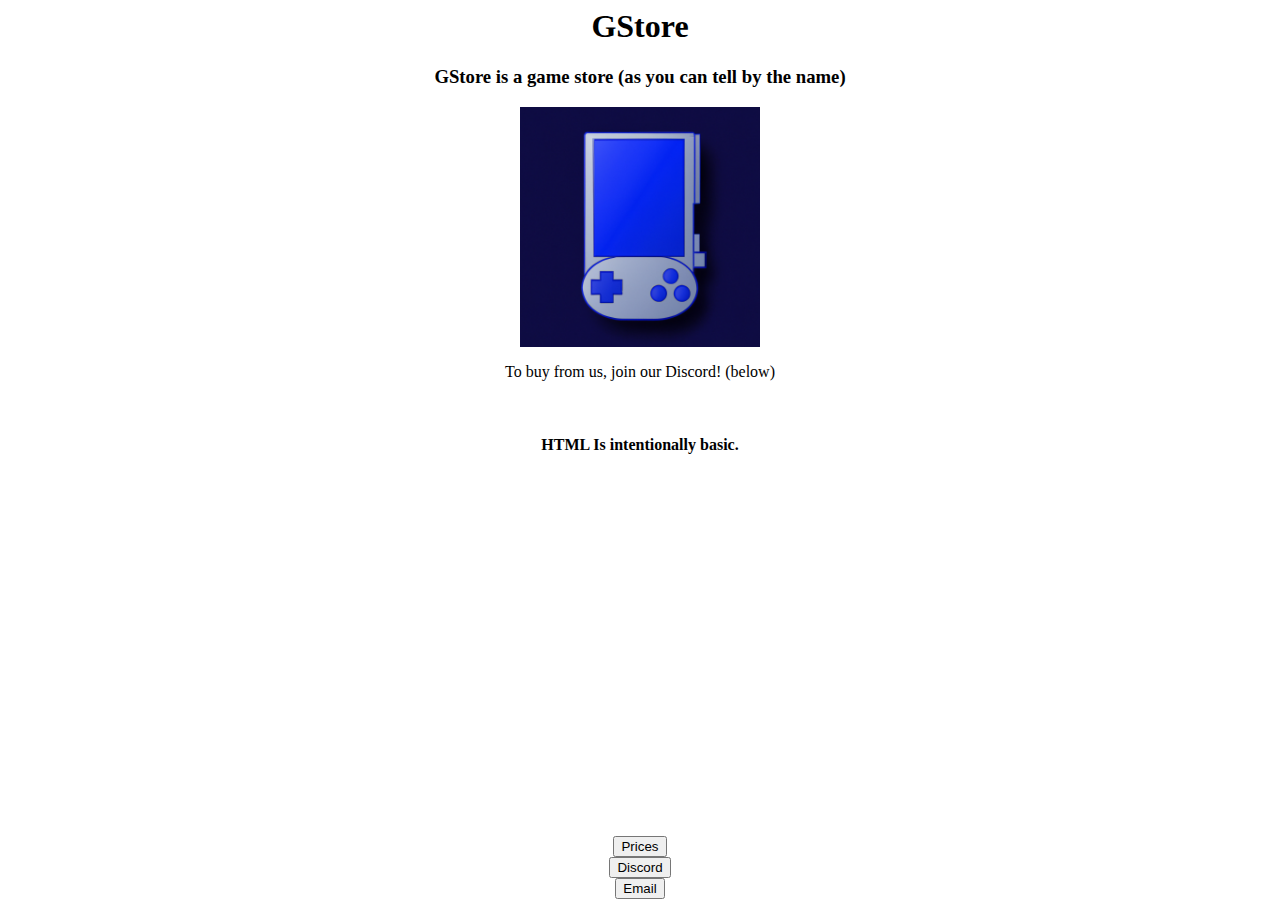
==== index.html @ 4ec5897e "add entire website" ====
<!doctype html4>
<html>
<body>
    <head>
<meta>
        <link rel=¨stylesheet¨ type=¨text/css¨ href=¨style.css¨>
<title>GStore</title>
    </head>
<center><h1>GStore</h1></center> 
<center><h3>GStore is a game store (as you can tell by the name)</h3></center><center><img src="gstore.png" alt="GStore Logo" width="240" height="240"></center>
<center><p>To buy from us, join our Discord! (below)</p></center><br>
    <center><h4>HTML Is intentionally basic.</h4></center><br><br><br><br><br><br><br><br><br><br><br><br><br><br><br><br><br><br><br><br>
    
    
    
    
    
    
    
    
    
    
    
    
    
    
    
 <center><input type="button" onclick="location.href='https://gstore1.github.io/gstore/prices.html';" value="Prices" /></center><center><input type="button" onclick="location.href='https://discord.gg/KXSNzHuP9X';" value="Discord" /><center><center><input type="button" onclick="location.href='mailto: gstore123@proton.me';" value="Email" /></center>
        <html>
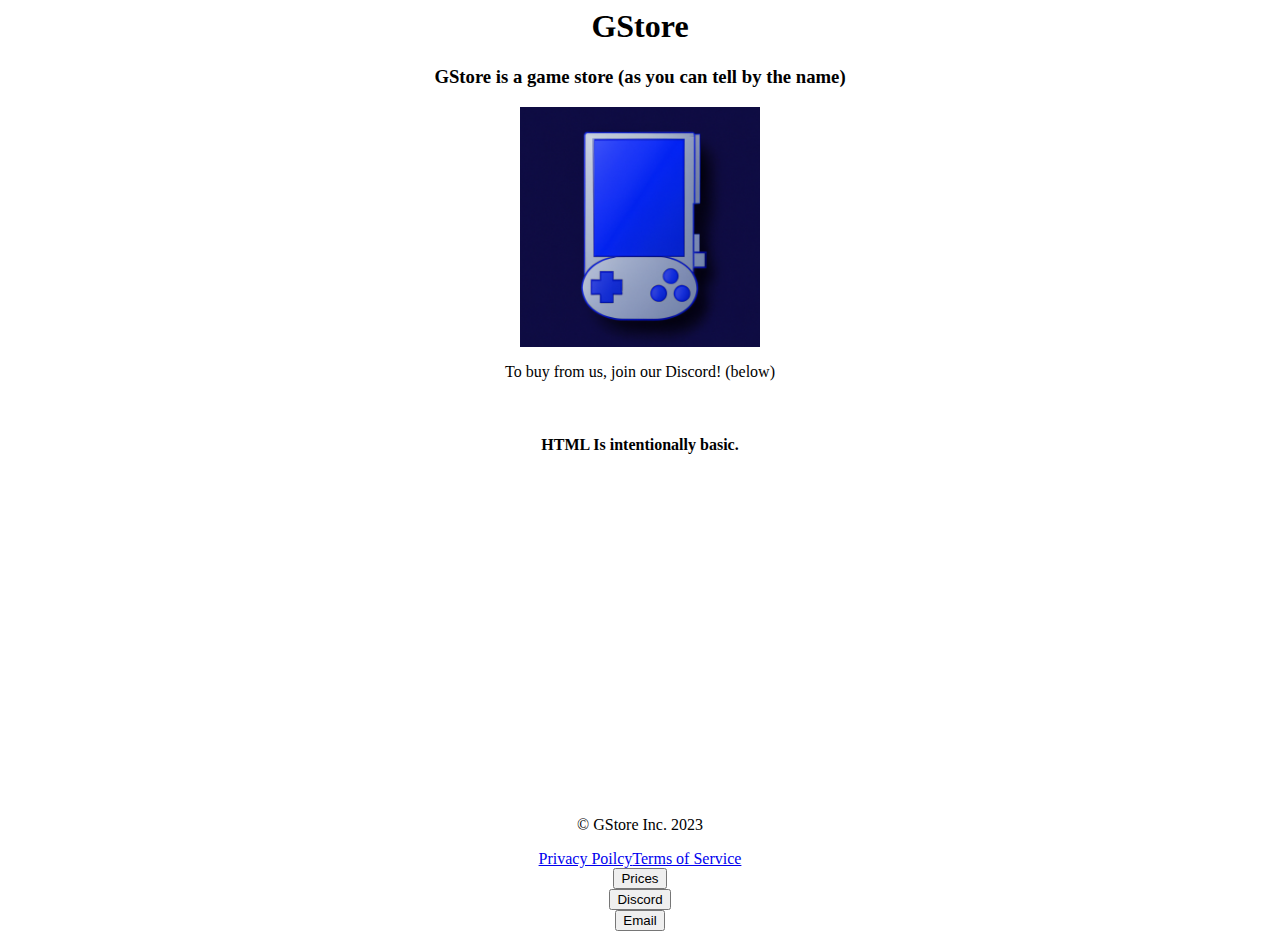
==== commit c1a5a5cf: "Update index.html" ====
--- a/index.html
+++ b/index.html
@@ -9,7 +9,7 @@
 <center><h1>GStore</h1></center> 
 <center><h3>GStore is a game store (as you can tell by the name)</h3></center><center><img src="gstore.png" alt="GStore Logo" width="240" height="240"></center>
 <center><p>To buy from us, join our Discord! (below)</p></center><br>
-    <center><h4>HTML Is intentionally basic.</h4></center><br><br><br><br><br><br><br><br><br><br><br><br><br><br><br><br><br><br><br><br>
+    <center><h4>HTML Is intentionally basic.</h4></center><br><br><br><br><br><br><br><br><br><br><br><br><br><br><br><br><br><br>
     
     
     
@@ -23,7 +23,7 @@
     
     
     
-    
+    <center><p>© GStore Inc. 2023</p><a href=https://gstore1.github.io/privacy.html>Privacy Poilcy</a><a href=https://gstore1.github.io/terms_of_service.html>Terms of Service</a></center>
     
  <center><input type="button" onclick="location.href='https://gstore1.github.io/gstore/prices.html';" value="Prices" /></center><center><input type="button" onclick="location.href='https://discord.gg/KXSNzHuP9X';" value="Discord" /><center><center><input type="button" onclick="location.href='mailto: gstore123@proton.me';" value="Email" /></center>
         <html>
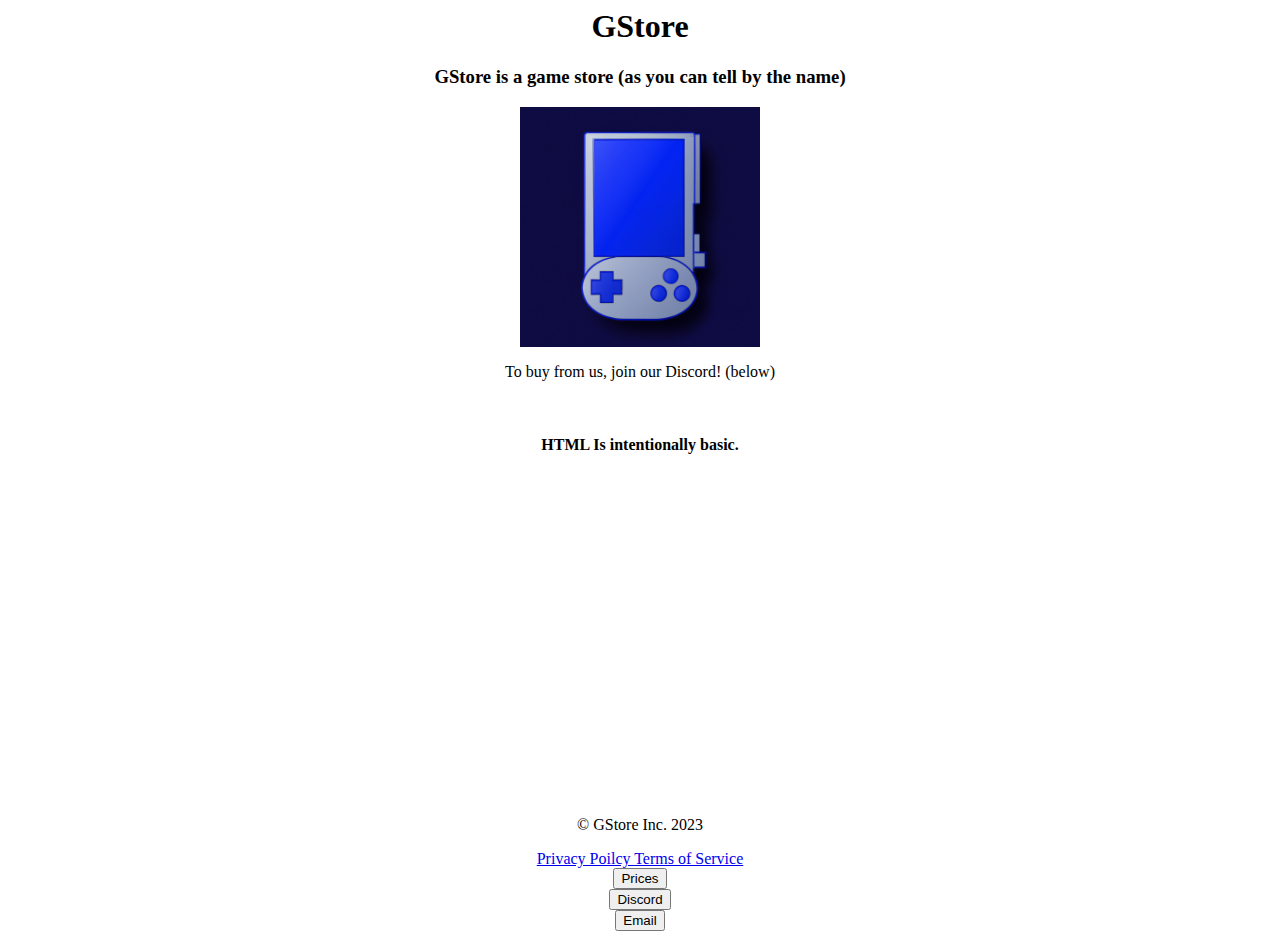
==== commit 579cebdb: "Update index.html" ====
--- a/index.html
+++ b/index.html
@@ -23,7 +23,7 @@
     
     
     
-    <center><p>© GStore Inc. 2023</p><a href=https://gstore1.github.io/privacy.html>Privacy Poilcy</a><a href=https://gstore1.github.io/terms_of_service.html>Terms of Service</a></center>
+    <center><p>© GStore Inc. 2023</p><a href=https://gstore1.github.io/privacy.html>Privacy Poilcy </a><a href=https://gstore1.github.io/terms_of_service.html>Terms of Service</a></center>
     
  <center><input type="button" onclick="location.href='https://gstore1.github.io/gstore/prices.html';" value="Prices" /></center><center><input type="button" onclick="location.href='https://discord.gg/KXSNzHuP9X';" value="Discord" /><center><center><input type="button" onclick="location.href='mailto: gstore123@proton.me';" value="Email" /></center>
         <html>
